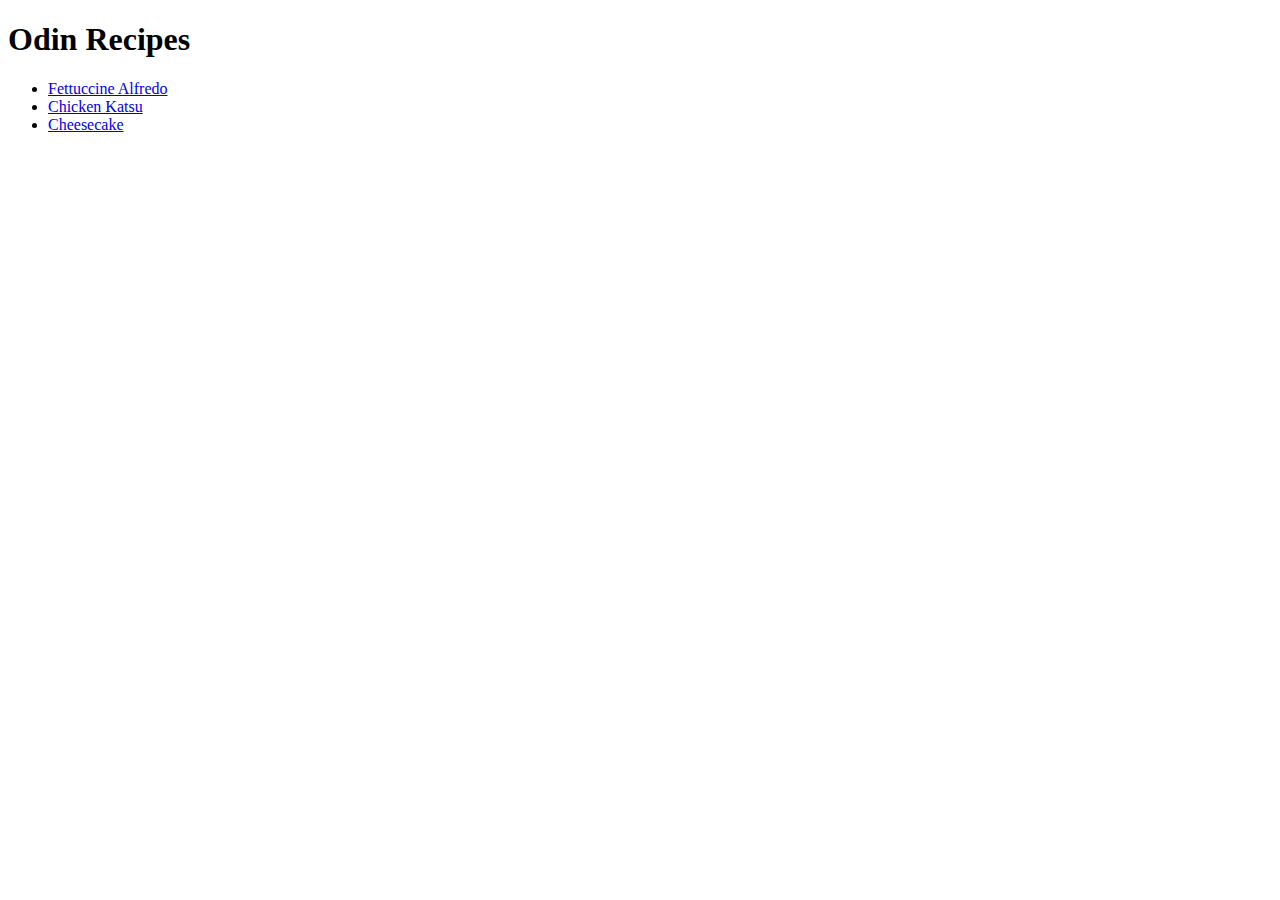
==== index.html @ ba787fc5 "Add index.html" ====
<!DOCTYPE html>
<html lang="en">

<head>
    <meta charset="utf-8">
    <title>ToP | Recipes</title>
</head>

<body>
    <h1>Odin Recipes</h1>
    <ul>
        <li><a href="recipes/alfredo.html">Fettuccine Alfredo</a></li>
        <li><a href="recipes/katsu.html">Chicken Katsu</a></li>
        <li><a href="recipes/cheesecake.html">Cheesecake</a></li>

    </ul>
</body>

</html>
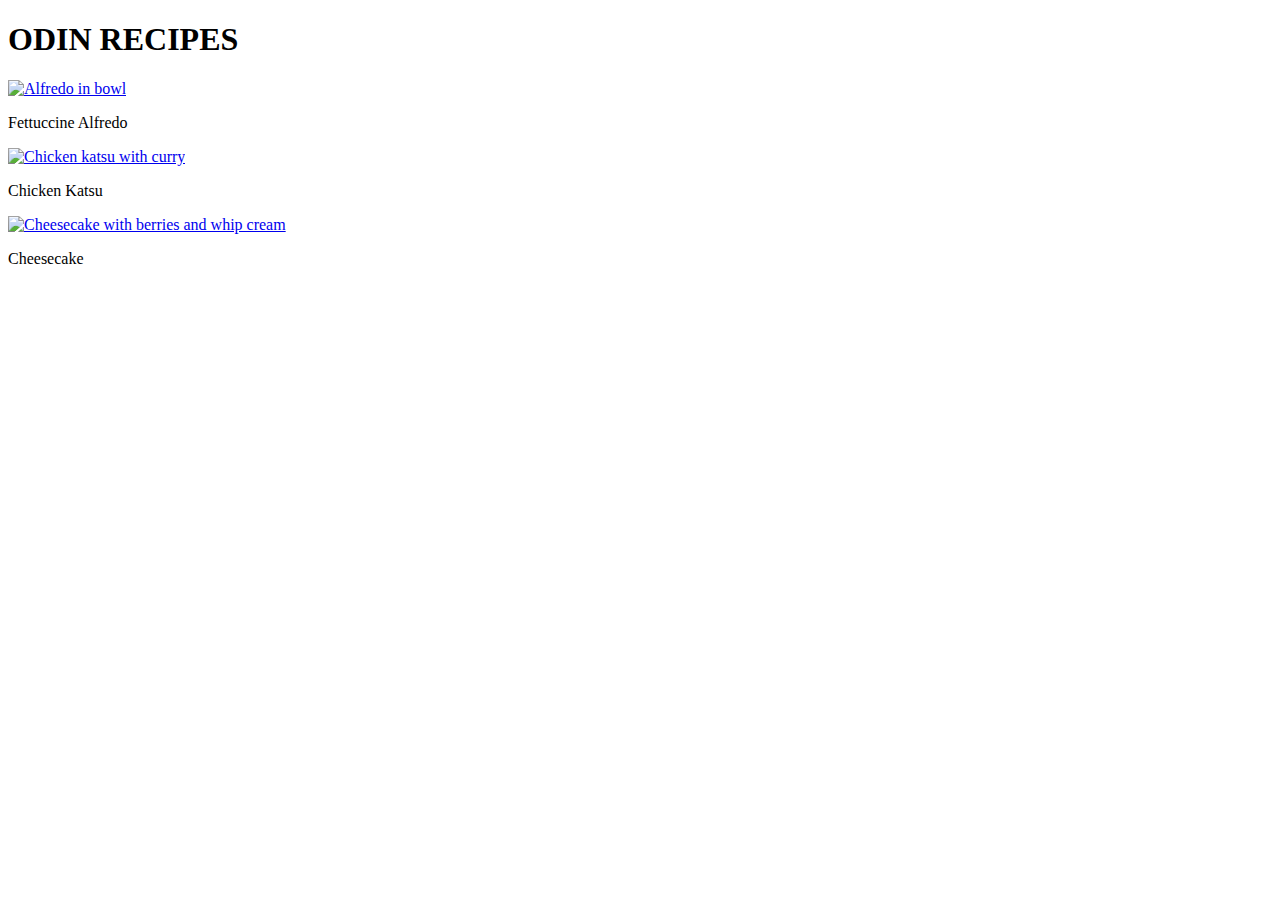
==== commit d109226a: "Updated format and elements. Anchored images" ====
--- a/index.html
+++ b/index.html
@@ -1,19 +1,29 @@
 <!DOCTYPE html>
 <html lang="en">
 
-<head>
-    <meta charset="utf-8">
-    <title>ToP | Recipes</title>
-</head>
+    <head>
+        <meta charset="utf-8">
+        <title>ToP | Recipes</title>
+        <link rel="stylesheet" href="style.css">
+    </head>
 
-<body>
-    <h1>Odin Recipes</h1>
-    <ul>
-        <li><a href="recipes/alfredo.html">Fettuccine Alfredo</a></li>
-        <li><a href="recipes/katsu.html">Chicken Katsu</a></li>
-        <li><a href="recipes/cheesecake.html">Cheesecake</a></li>
-
-    </ul>
-</body>
+    <body>
+        <h1>ODIN RECIPES</h1>
+        <div class="main">
+            <div class="food">
+                <a href="recipes/alfredo.html"><img src="Alfredo.jpg" alt="Alfredo in bowl" class="alf"></a>
+                <p>Fettuccine Alfredo</p>
+            </div>
+            <div class="food">
+                <a href="recipes/katsu.html"><img src="katsu.jpg" alt="Chicken katsu with curry"></a>
+                <p>Chicken Katsu</p>
+            </div>
+            <div class="food">
+                <a href="recipes/cheesecake.html"><img src="cheesecake.jpg"
+                        alt="Cheesecake with berries and whip cream"></a>
+                <p>Cheesecake</p>
+            </div>
+        </div>
+    </body>
 
 </html>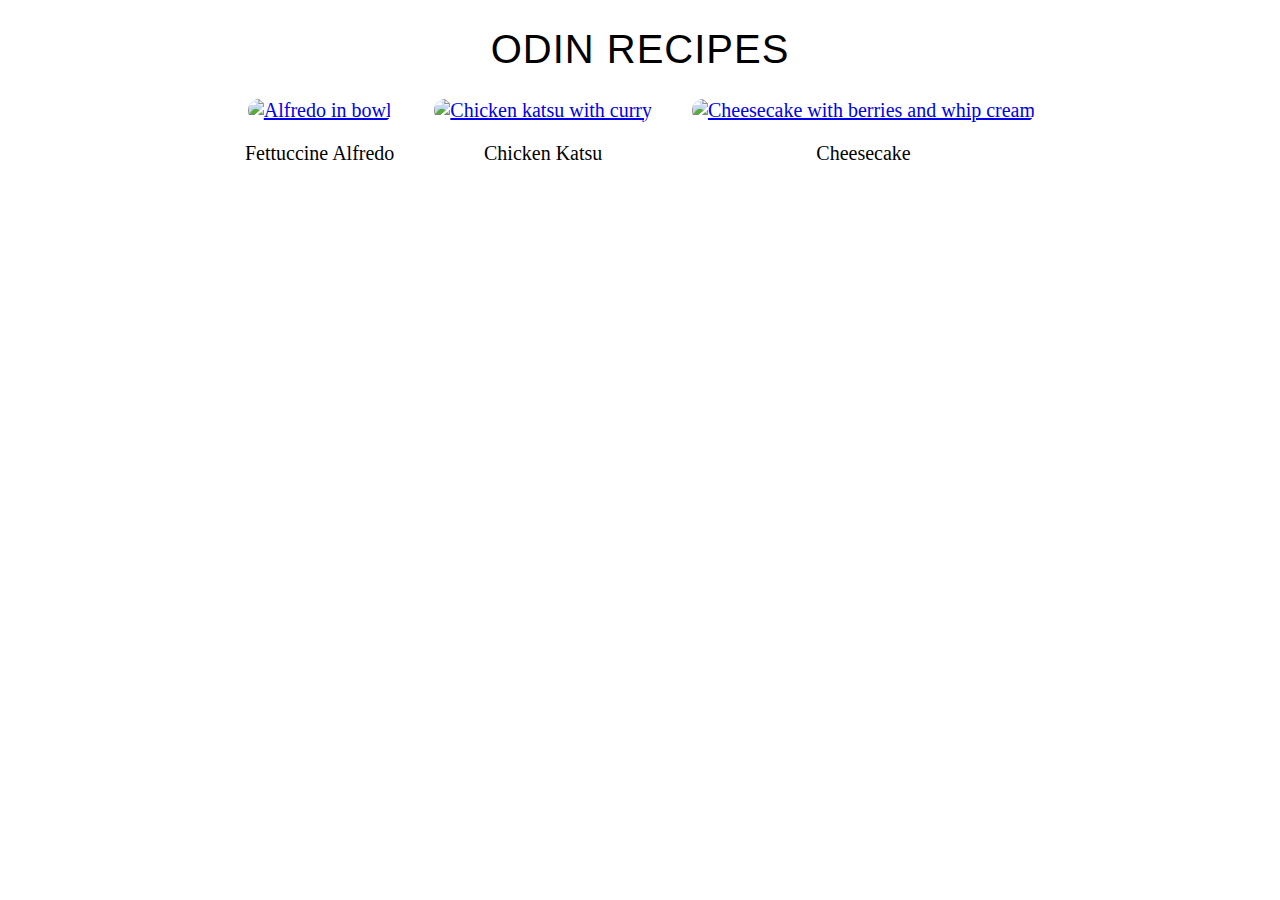
==== commit fcd4fb49: "Updated img. Removed alf class" ====
--- a/index.html
+++ b/index.html
@@ -8,10 +8,11 @@
     </head>
 
     <body>
-        <h1>ODIN RECIPES</h1>
+        <h1 class="title">ODIN RECIPES</h1>
         <div class="main">
             <div class="food">
-                <a href="recipes/alfredo.html"><img src="Alfredo.jpg" alt="Alfredo in bowl" class="alf"></a>
+                <a href="recipes/alfredo.html"><img src="/Users/spencertyo/repos/ToP-Recipes/alfredo2.jpeg"
+                        alt="Alfredo in bowl"></a>
                 <p>Fettuccine Alfredo</p>
             </div>
             <div class="food">
--- a/style.css
+++ b/style.css
@@ -0,0 +1,84 @@
+html {
+    font-family: Palatino ,Georgia, 'Times New Roman', Times, serif
+}
+h1,h2,h3,h4,h5,h6 {
+    font-weight: 300;
+}
+.title {
+    font-size: 40px;
+    font-weight: 500;
+    letter-spacing: 1px;
+    font-family: Papyrus, sans-serif;
+}
+.title,
+.recipe-title {
+    text-align: center;
+    font-size: 40px;
+}
+.rightside {
+    display: flex;
+    flex-direction: column;
+    margin: 0px 30px;
+    float: right;
+    gap: 20px;
+}
+.description, .steps {
+    padding: 0px 20px;
+    border: 1px solid;
+    border-radius: 10px;
+}
+.description {
+    height: 628px;
+}
+.steps {
+    height: 848px;
+}
+.leftside{   
+    display: flex;
+    flex-direction: column;
+    gap:20px;
+    padding-left: 40px;
+    width:420px;
+    height: 1500px;
+}
+.ingredients {
+    border: 0px solid;
+    width: 400px;
+    border-radius: 10px;
+    height: 500px;
+    background-color: rgba(177, 109, 7, 0.116);
+    font-size: 20px;
+    flex-grow: 3;
+    padding: 10px;
+}
+.h2 {
+    font-size: 30px;
+}
+img {
+    border-radius: 20px;
+    height: 500px;
+    width: 350;
+}
+.leftside img {
+    border-radius: 10px;
+    height: auto;
+    width: 420;
+}
+.main {
+    gap: 40px;
+    display: flex;
+    justify-content: center;
+  }
+.food {
+    text-align: center;
+    font-size: 20px;
+    font-weight: 200px;
+} 
+ul {
+    list-style-type: none;
+}
+.container {
+    display: flex;
+    font-size: 20px;
+    font-weight: 300;
+}